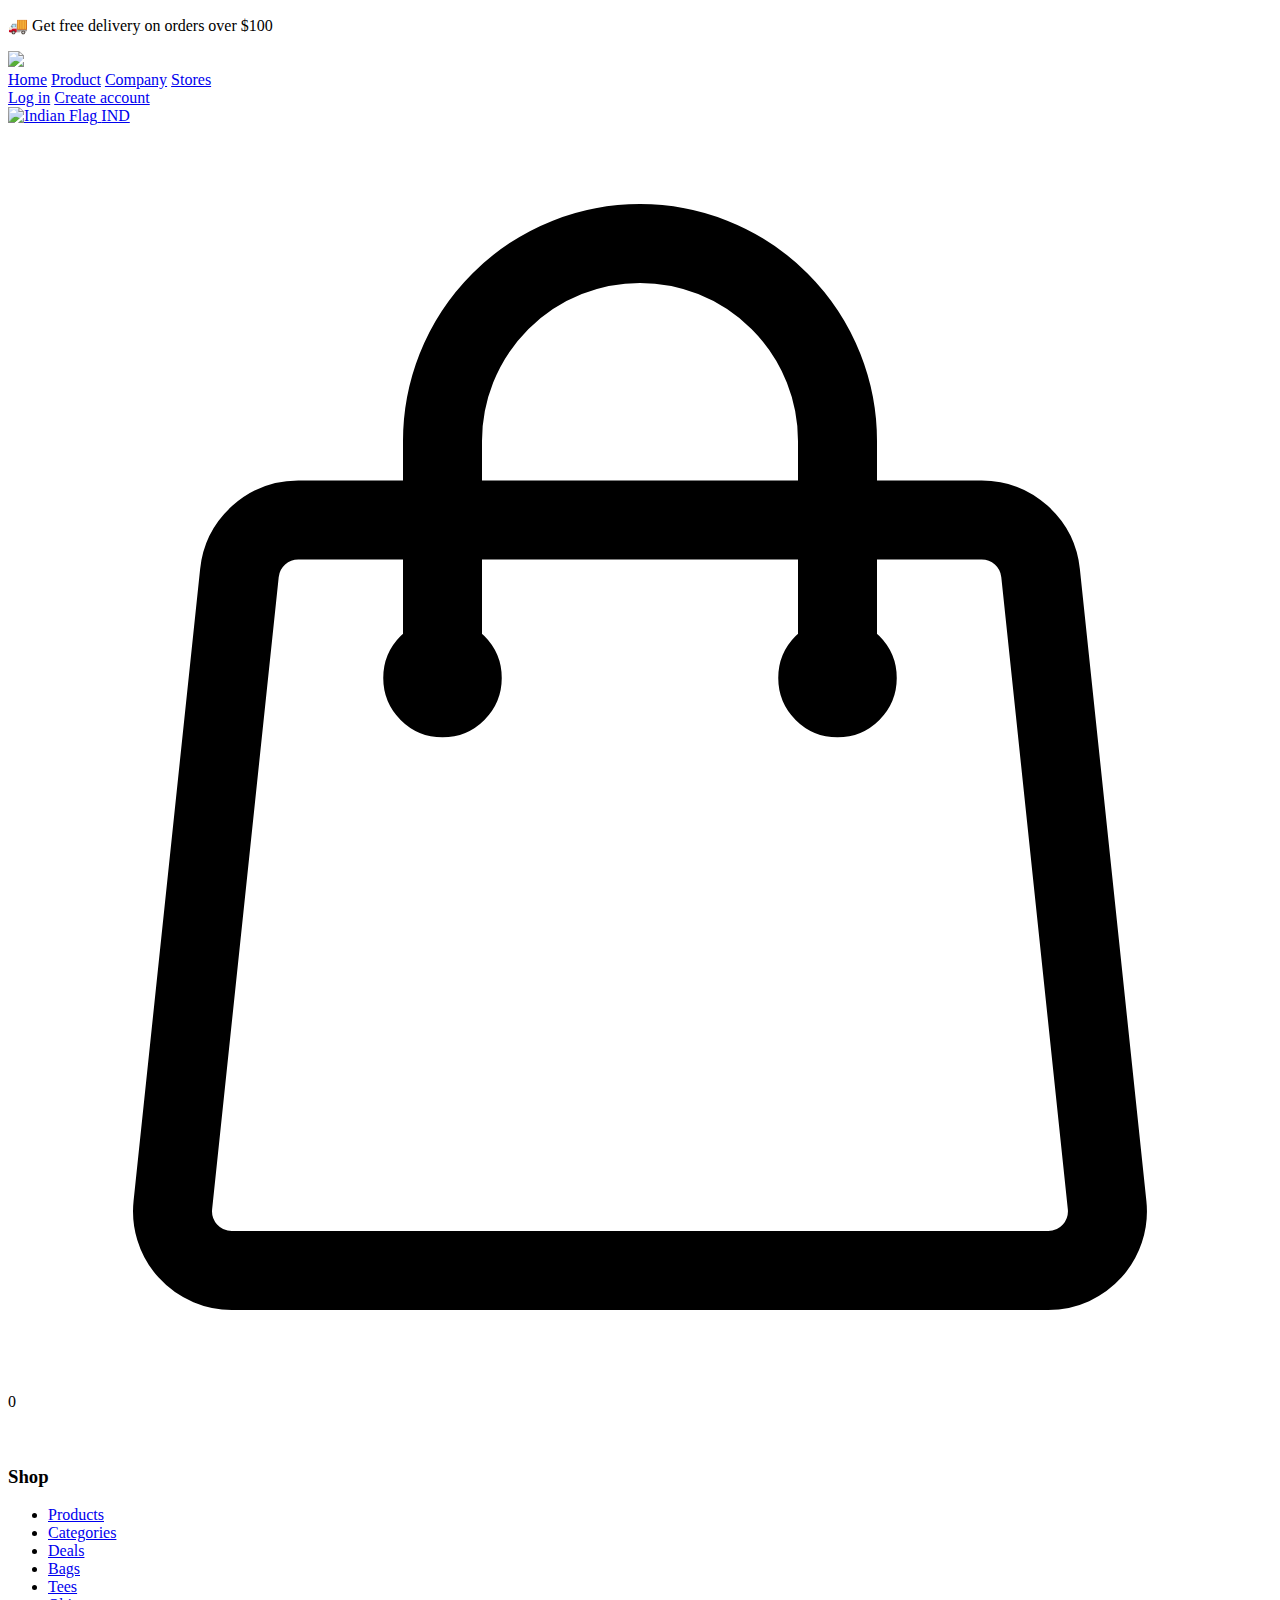
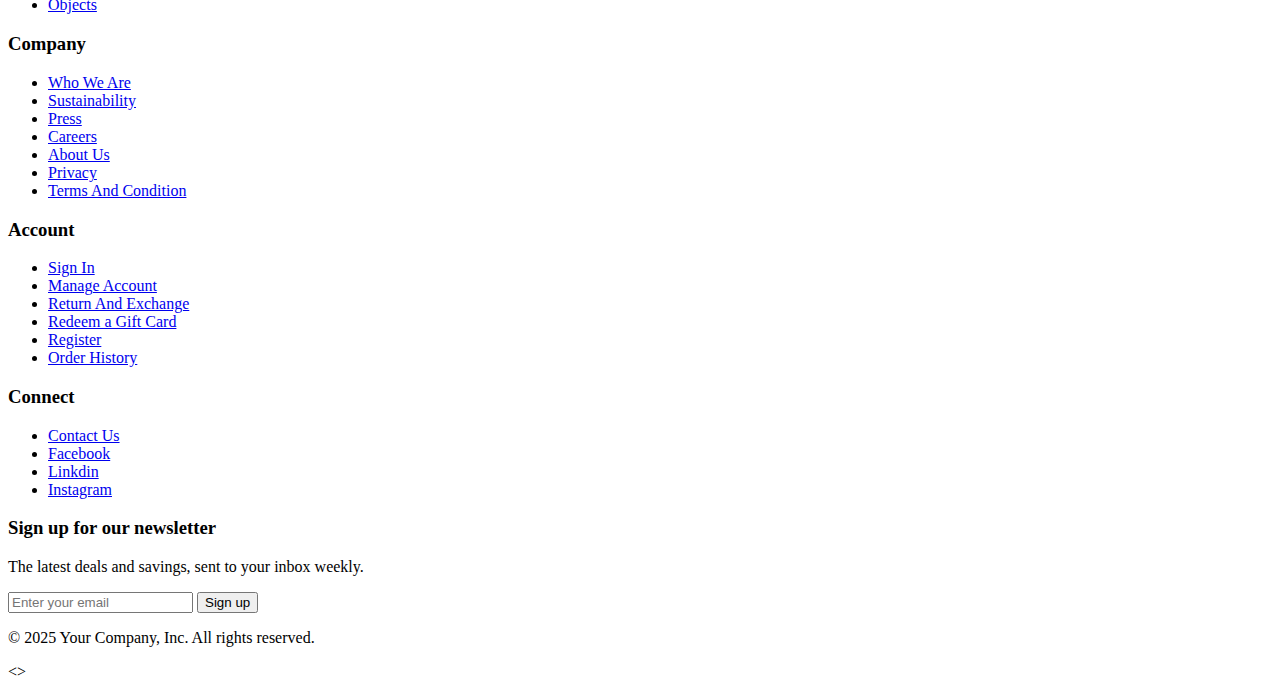
==== cartPage.html @ da23a666 "Add files via upload" ====
<!DOCTYPE html>
<html lang="en">

<head>
    <meta charset="UTF-8">
    <meta name="viewport" content="width=device-width, initial-scale=1.0">
    <link rel="icon"
        href="https://marketplace.canva.com/EAGQ1aYlOWs/1/0/1600w/canva-blue-colorful-illustrative-e-commerce-online-shop-logo-bHiX_0QpJxE.jpg">
    <title>My Ecomerse</title>
    <link rel="stylesheet" href="./css/cartPage.css">
</head>

<body>

    <!-- Free Delivery Banner -->
    <p class="banner">🚚 Get free delivery on orders over $100</p>

    <!-- Header Section -->
    <header class="header">

        <div class="first-container">
            <!-- Logo -->
            <div class="logo-container">
                <a href="./index.html">
                    <img class="logo"
                        src="https://marketplace.canva.com/EAGQ1aYlOWs/1/0/1600w/canva-blue-colorful-illustrative-e-commerce-online-shop-logo-bHiX_0QpJxE.jpg">
                </a>
            </div>

            <!-- Navigation Links -->
            <nav class="nav-links">
                <a href="./index.html">Home</a>
                <a href="./productPage.html">Product</a>
                <a href="./companyPage.html">Company</a>
                <a href="./storePage.html">Stores</a>
            </nav>

        </div>

        <div class="second-container">
            <div class="navbar">
                <!-- Sign in / Create Account -->
                <div class="auth-links">
                    <a href="./loginPage.html">Log in</a>
                    <span class="divider"></span>
                    <a href="./signupPage.html">Create account</a>
                </div>

                <!-- Avtar -->
                <span class="circle">
                    <span class="circle-text"></span>
                </span>

                <!-- Currency Selector -->
                <div class="currency">
                    <a href="#" class="currency-selector">
                        <img src="https://upload.wikimedia.org/wikipedia/en/4/41/Flag_of_India.svg" alt="Indian Flag">
                        <span>IND</span>
                    </a>
                </div>


                <!-- Cart Icon -->
                <div class="cart">
                    <a>
                        <svg class="icon" fill="none" viewBox="0 0 24 24" stroke-width="1.5" stroke="currentColor"
                            aria-hidden="true">
                            <path stroke-linecap="round" stroke-linejoin="round"
                                d="M15.75 10.5V6a3.75 3.75 0 1 0-7.5 0v4.5m11.356-1.993 1.263 12c.07.665-.45 1.243-1.119 1.243H4.25a1.125 1.125 0 0 1-1.12-1.243l1.264-12A1.125 1.125 0 0 1 5.513 7.5h12.974c.576 0 1.059.435 1.119 1.007ZM8.625 10.5a.375.375 0 1 1-.75 0 .375.375 0 0 1 .75 0Zm7.5 0a.375.375 0 1 1-.75 0 .375.375 0 0 1 .75 0Z" />
                        </svg>
                        <span>0</span>
                    </a>
                </div>
            </div>
        </div>

        <!-- Navbar Right Section -->

    </header>
    <br>

    <main>

    </main>

    <br>
    <footer class="footer">
        <div class="footer-container">
            <div class="footer-section">
                <h3>Shop</h3>
                <ul>
                    <li><a href="#">Products</a></li>
                    <li><a href="#">Categories</a></li>
                    <li><a href="#">Deals</a></li>
                    <li><a href="#">Bags</a></li>
                    <li><a href="#">Tees</a></li>
                    <li><a href="#">Objects</a></li>
                </ul>
            </div>
            <div class="footer-section">
                <h3>Company</h3>
                <ul>
                    <li><a href="#">Who We Are</a></li>
                    <li><a href="#">Sustainability</a></li>
                    <li><a href="#">Press</a></li>
                    <li><a href="#">Careers</a></li>
                    <li><a href="#">About Us</a></li>
                    <li><a href="#">Privacy</a></li>
                    <li><a href="#">Terms And Condition</a></li>
                </ul>
            </div>
            <div class="footer-section">
                <h3>Account</h3>
                <ul>
                    <li><a href="./signupPage.html">Sign In</a></li>
                    <li><a href="#">Manage Account</a></li>
                    <li><a href="#">Return And Exchange</a></li>
                    <li><a href="#">Redeem a Gift Card</a></li>
                    <li><a href="#">Register</a></li>
                    <li><a href="#">Order History</a></li>
                </ul>
            </div>
            <div class="footer-section">
                <h3>Connect</h3>
                <ul>
                    <li><a href="#">Contact Us</a></li>
                    <li><a href="https://www.facebook.com/">Facebook</a></li>
                    <li><a href="https://in.linkedin.com/">Linkdin</a></li>
                    <li><a href="https://www.instagram.com/">Instagram</a></li>
                </ul>
            </div>
            <div class="footer-section newsletter">
                <h3>Sign up for our newsletter</h3>
                <p>The latest deals and savings, sent to your inbox weekly.</p>
                <input type="email" placeholder="Enter your email" required>
                <button type="submit">Sign up</button>
            </div>
        </div>
        <div class="footer-bottom">
            <p>&copy; 2025 Your Company, Inc. All rights reserved.</p>
        </div>
    </footer>

</body>

<script src="./js/cartPage.js"></script>

<>
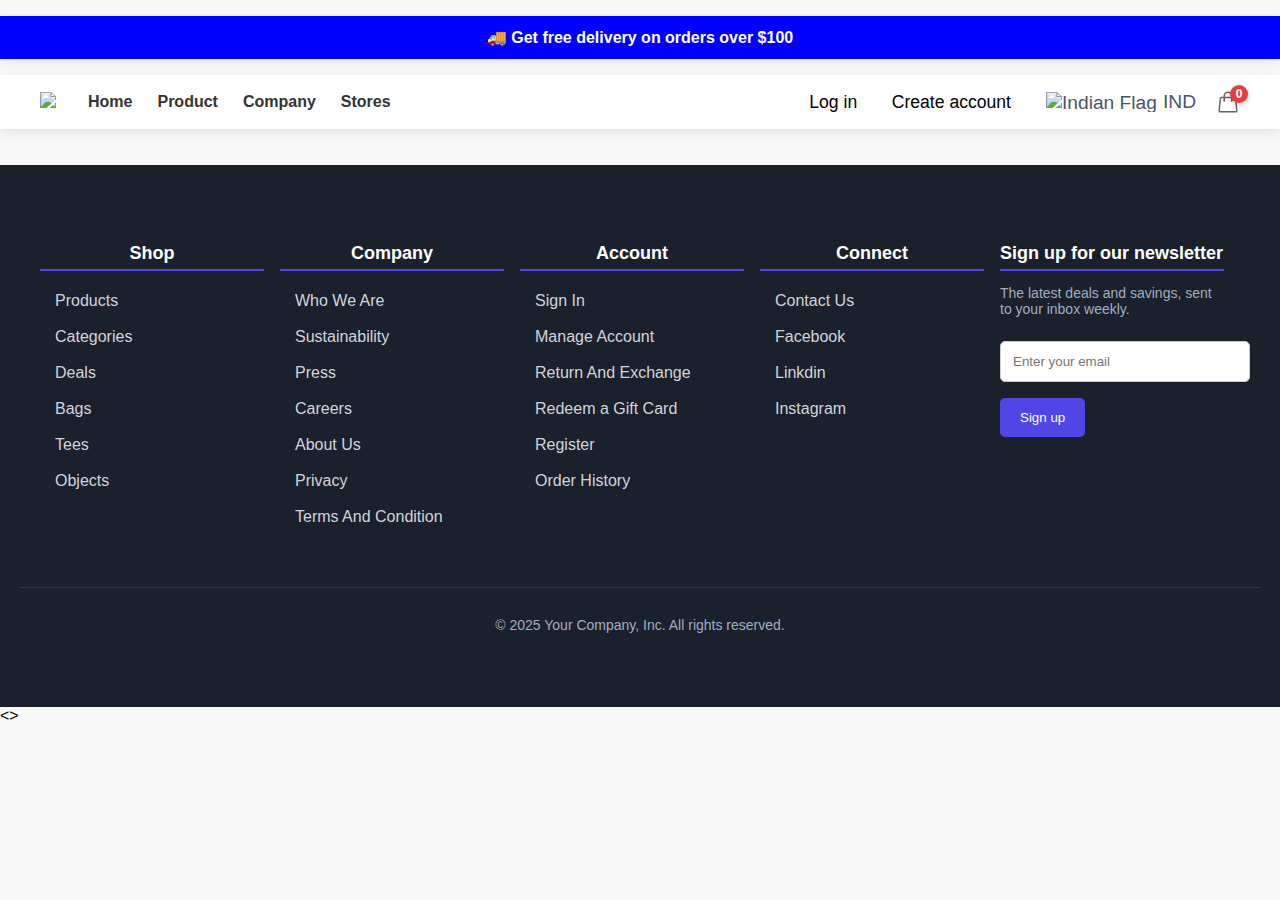
==== commit 3e59a36b: "INit project" ====
--- a/cartPage.html
+++ b/cartPage.html
@@ -1,148 +1,148 @@
-<!DOCTYPE html>
-<html lang="en">
-
-<head>
-    <meta charset="UTF-8">
-    <meta name="viewport" content="width=device-width, initial-scale=1.0">
-    <link rel="icon"
-        href="https://marketplace.canva.com/EAGQ1aYlOWs/1/0/1600w/canva-blue-colorful-illustrative-e-commerce-online-shop-logo-bHiX_0QpJxE.jpg">
-    <title>My Ecomerse</title>
-    <link rel="stylesheet" href="./css/cartPage.css">
-</head>
-
-<body>
-
-    <!-- Free Delivery Banner -->
-    <p class="banner">🚚 Get free delivery on orders over $100</p>
-
-    <!-- Header Section -->
-    <header class="header">
-
-        <div class="first-container">
-            <!-- Logo -->
-            <div class="logo-container">
-                <a href="./index.html">
-                    <img class="logo"
-                        src="https://marketplace.canva.com/EAGQ1aYlOWs/1/0/1600w/canva-blue-colorful-illustrative-e-commerce-online-shop-logo-bHiX_0QpJxE.jpg">
-                </a>
-            </div>
-
-            <!-- Navigation Links -->
-            <nav class="nav-links">
-                <a href="./index.html">Home</a>
-                <a href="./productPage.html">Product</a>
-                <a href="./companyPage.html">Company</a>
-                <a href="./storePage.html">Stores</a>
-            </nav>
-
-        </div>
-
-        <div class="second-container">
-            <div class="navbar">
-                <!-- Sign in / Create Account -->
-                <div class="auth-links">
-                    <a href="./loginPage.html">Log in</a>
-                    <span class="divider"></span>
-                    <a href="./signupPage.html">Create account</a>
-                </div>
-
-                <!-- Avtar -->
-                <span class="circle">
-                    <span class="circle-text"></span>
-                </span>
-
-                <!-- Currency Selector -->
-                <div class="currency">
-                    <a href="#" class="currency-selector">
-                        <img src="https://upload.wikimedia.org/wikipedia/en/4/41/Flag_of_India.svg" alt="Indian Flag">
-                        <span>IND</span>
-                    </a>
-                </div>
-
-
-                <!-- Cart Icon -->
-                <div class="cart">
-                    <a>
-                        <svg class="icon" fill="none" viewBox="0 0 24 24" stroke-width="1.5" stroke="currentColor"
-                            aria-hidden="true">
-                            <path stroke-linecap="round" stroke-linejoin="round"
-                                d="M15.75 10.5V6a3.75 3.75 0 1 0-7.5 0v4.5m11.356-1.993 1.263 12c.07.665-.45 1.243-1.119 1.243H4.25a1.125 1.125 0 0 1-1.12-1.243l1.264-12A1.125 1.125 0 0 1 5.513 7.5h12.974c.576 0 1.059.435 1.119 1.007ZM8.625 10.5a.375.375 0 1 1-.75 0 .375.375 0 0 1 .75 0Zm7.5 0a.375.375 0 1 1-.75 0 .375.375 0 0 1 .75 0Z" />
-                        </svg>
-                        <span>0</span>
-                    </a>
-                </div>
-            </div>
-        </div>
-
-        <!-- Navbar Right Section -->
-
-    </header>
-    <br>
-
-    <main>
-
-    </main>
-
-    <br>
-    <footer class="footer">
-        <div class="footer-container">
-            <div class="footer-section">
-                <h3>Shop</h3>
-                <ul>
-                    <li><a href="#">Products</a></li>
-                    <li><a href="#">Categories</a></li>
-                    <li><a href="#">Deals</a></li>
-                    <li><a href="#">Bags</a></li>
-                    <li><a href="#">Tees</a></li>
-                    <li><a href="#">Objects</a></li>
-                </ul>
-            </div>
-            <div class="footer-section">
-                <h3>Company</h3>
-                <ul>
-                    <li><a href="#">Who We Are</a></li>
-                    <li><a href="#">Sustainability</a></li>
-                    <li><a href="#">Press</a></li>
-                    <li><a href="#">Careers</a></li>
-                    <li><a href="#">About Us</a></li>
-                    <li><a href="#">Privacy</a></li>
-                    <li><a href="#">Terms And Condition</a></li>
-                </ul>
-            </div>
-            <div class="footer-section">
-                <h3>Account</h3>
-                <ul>
-                    <li><a href="./signupPage.html">Sign In</a></li>
-                    <li><a href="#">Manage Account</a></li>
-                    <li><a href="#">Return And Exchange</a></li>
-                    <li><a href="#">Redeem a Gift Card</a></li>
-                    <li><a href="#">Register</a></li>
-                    <li><a href="#">Order History</a></li>
-                </ul>
-            </div>
-            <div class="footer-section">
-                <h3>Connect</h3>
-                <ul>
-                    <li><a href="#">Contact Us</a></li>
-                    <li><a href="https://www.facebook.com/">Facebook</a></li>
-                    <li><a href="https://in.linkedin.com/">Linkdin</a></li>
-                    <li><a href="https://www.instagram.com/">Instagram</a></li>
-                </ul>
-            </div>
-            <div class="footer-section newsletter">
-                <h3>Sign up for our newsletter</h3>
-                <p>The latest deals and savings, sent to your inbox weekly.</p>
-                <input type="email" placeholder="Enter your email" required>
-                <button type="submit">Sign up</button>
-            </div>
-        </div>
-        <div class="footer-bottom">
-            <p>&copy; 2025 Your Company, Inc. All rights reserved.</p>
-        </div>
-    </footer>
-
-</body>
-
-<script src="./js/cartPage.js"></script>
-
+<!DOCTYPE html>
+<html lang="en">
+
+<head>
+    <meta charset="UTF-8">
+    <meta name="viewport" content="width=device-width, initial-scale=1.0">
+    <link rel="icon"
+        href="https://marketplace.canva.com/EAGQ1aYlOWs/1/0/1600w/canva-blue-colorful-illustrative-e-commerce-online-shop-logo-bHiX_0QpJxE.jpg">
+    <title>My Ecomerse</title>
+    <link rel="stylesheet" href="./css/cartPage.css">
+</head>
+
+<body>
+
+    <!-- Free Delivery Banner -->
+    <p class="banner">🚚 Get free delivery on orders over $100</p>
+
+    <!-- Header Section -->
+    <header class="header">
+
+        <div class="first-container">
+            <!-- Logo -->
+            <div class="logo-container">
+                <a href="./index.html">
+                    <img class="logo"
+                        src="https://marketplace.canva.com/EAGQ1aYlOWs/1/0/1600w/canva-blue-colorful-illustrative-e-commerce-online-shop-logo-bHiX_0QpJxE.jpg">
+                </a>
+            </div>
+
+            <!-- Navigation Links -->
+            <nav class="nav-links">
+                <a href="./index.html">Home</a>
+                <a href="./productPage.html">Product</a>
+                <a href="./companyPage.html">Company</a>
+                <a href="./storePage.html">Stores</a>
+            </nav>
+
+        </div>
+
+        <div class="second-container">
+            <div class="navbar">
+                <!-- Sign in / Create Account -->
+                <div class="auth-links">
+                    <a href="./loginPage.html">Log in</a>
+                    <span class="divider"></span>
+                    <a href="./signupPage.html">Create account</a>
+                </div>
+
+                <!-- Avtar -->
+                <span class="circle">
+                    <span class="circle-text"></span>
+                </span>
+
+                <!-- Currency Selector -->
+                <div class="currency">
+                    <a href="#" class="currency-selector">
+                        <img src="https://upload.wikimedia.org/wikipedia/en/4/41/Flag_of_India.svg" alt="Indian Flag">
+                        <span>IND</span>
+                    </a>
+                </div>
+
+
+                <!-- Cart Icon -->
+                <div class="cart">
+                    <a>
+                        <svg class="icon" fill="none" viewBox="0 0 24 24" stroke-width="1.5" stroke="currentColor"
+                            aria-hidden="true">
+                            <path stroke-linecap="round" stroke-linejoin="round"
+                                d="M15.75 10.5V6a3.75 3.75 0 1 0-7.5 0v4.5m11.356-1.993 1.263 12c.07.665-.45 1.243-1.119 1.243H4.25a1.125 1.125 0 0 1-1.12-1.243l1.264-12A1.125 1.125 0 0 1 5.513 7.5h12.974c.576 0 1.059.435 1.119 1.007ZM8.625 10.5a.375.375 0 1 1-.75 0 .375.375 0 0 1 .75 0Zm7.5 0a.375.375 0 1 1-.75 0 .375.375 0 0 1 .75 0Z" />
+                        </svg>
+                        <span>0</span>
+                    </a>
+                </div>
+            </div>
+        </div>
+
+        <!-- Navbar Right Section -->
+
+    </header>
+    <br>
+
+    <main>
+
+    </main>
+
+    <br>
+    <footer class="footer">
+        <div class="footer-container">
+            <div class="footer-section">
+                <h3>Shop</h3>
+                <ul>
+                    <li><a href="#">Products</a></li>
+                    <li><a href="#">Categories</a></li>
+                    <li><a href="#">Deals</a></li>
+                    <li><a href="#">Bags</a></li>
+                    <li><a href="#">Tees</a></li>
+                    <li><a href="#">Objects</a></li>
+                </ul>
+            </div>
+            <div class="footer-section">
+                <h3>Company</h3>
+                <ul>
+                    <li><a href="#">Who We Are</a></li>
+                    <li><a href="#">Sustainability</a></li>
+                    <li><a href="#">Press</a></li>
+                    <li><a href="#">Careers</a></li>
+                    <li><a href="#">About Us</a></li>
+                    <li><a href="#">Privacy</a></li>
+                    <li><a href="#">Terms And Condition</a></li>
+                </ul>
+            </div>
+            <div class="footer-section">
+                <h3>Account</h3>
+                <ul>
+                    <li><a href="./signupPage.html">Sign In</a></li>
+                    <li><a href="#">Manage Account</a></li>
+                    <li><a href="#">Return And Exchange</a></li>
+                    <li><a href="#">Redeem a Gift Card</a></li>
+                    <li><a href="#">Register</a></li>
+                    <li><a href="#">Order History</a></li>
+                </ul>
+            </div>
+            <div class="footer-section">
+                <h3>Connect</h3>
+                <ul>
+                    <li><a href="#">Contact Us</a></li>
+                    <li><a href="https://www.facebook.com/">Facebook</a></li>
+                    <li><a href="https://in.linkedin.com/">Linkdin</a></li>
+                    <li><a href="https://www.instagram.com/">Instagram</a></li>
+                </ul>
+            </div>
+            <div class="footer-section newsletter">
+                <h3>Sign up for our newsletter</h3>
+                <p>The latest deals and savings, sent to your inbox weekly.</p>
+                <input type="email" placeholder="Enter your email" required>
+                <button type="submit">Sign up</button>
+            </div>
+        </div>
+        <div class="footer-bottom">
+            <p>&copy; 2025 Your Company, Inc. All rights reserved.</p>
+        </div>
+    </footer>
+
+</body>
+
+<script src="./js/cartPage.js"></script>
+
 <>--- a/css/cartPage.css
+++ b/css/cartPage.css
@@ -0,0 +1,343 @@
+body {
+    font-family: Arial, sans-serif;
+    background-color: #f8f8f8;
+    margin: 0;
+    padding: 0;
+}
+
+/* === Banner Section === */
+.banner {
+    display: flex;
+    align-items: center;
+    justify-content: center;
+    background-color: blue;
+    color: #fff;
+    font-size: 16px;
+    font-weight: 600;
+    padding: 12px 20px;
+    text-align: center;
+    box-shadow: 0 2px 10px rgba(0, 0, 0, 0.1);
+}
+
+/* === Header & Navbar === */
+.header {
+    display: flex;
+    align-items: center;
+    justify-content: space-between;
+    background-color: #ffffff;
+    padding: 15px 40px;
+    box-shadow: 0 4px 8px rgba(0, 0, 0, 0.08);
+    position: sticky;
+    top: 0;
+    z-index: 100;
+}
+
+.first-container {
+    display: flex;
+    align-items: center;
+    gap: 2rem;
+    justify-content: space-between;
+}
+
+/* === Logo === */
+.logo-container {
+    display: flex;
+    align-items: center;
+}
+
+.logo {
+    height: 45px;
+    transition: transform 0.3s ease-in-out;
+}
+
+.logo:hover {
+    transform: scale(1.1);
+}
+
+/* === Navigation Links === */
+.nav-links {
+    display: flex;
+    gap: 25px;
+}
+
+.nav-links a {
+    font-size: 16px;
+    font-weight: 600;
+    color: #333;
+    text-decoration: none;
+    position: relative;
+    transition: color 0.3s ease;
+}
+
+.nav-links a::after {
+    content: '';
+    width: 0;
+    height: 2px;
+    background: #4f46e5;
+    position: absolute;
+    left: 0;
+    bottom: -5px;
+    transition: width 0.3s ease-in-out;
+}
+
+.nav-links a:hover {
+    color: #4f46e5;
+}
+
+.nav-links a:hover::after {
+    width: 100%;
+}
+
+/* === Navbar Right Section === */
+.navbar {
+    display: flex;
+    align-items: center;
+    gap: 20px;
+}
+
+/* === Authentication Links === */
+.auth-links {
+    display: flex;
+    align-items: center;
+    gap: 12px;
+}
+
+.auth-links a {
+    font-size: 1.1rem;
+    font-weight: 500;
+    color: black;
+    text-decoration: none;
+    padding: 8px 15px;
+    border-radius: 6px;
+    transition: all 0.3s ease;
+}
+
+.auth-links a:hover {
+    background-color: #f0f0f0;
+}
+
+.circle {
+    display: inline-flex;
+    width: 46px;
+    height: 46px;
+    align-items: center;
+    justify-content: center;
+    border-radius: 50%;
+    background-color: lightskyblue;
+}
+
+.circle-text {
+    font-size: 1.1rem;
+    font-weight: 500;
+    color: white;
+}
+
+/* === Divider === */
+.divider {
+    width: 1px;
+    height: 24px;
+    background-color: #ddd;
+}
+
+/* === Currency Selector === */
+.currency a {
+    display: flex;
+    align-items: center;
+    gap: 6px;
+    font-size: 1.2rem;
+    font-weight: 500;
+    color: #4a5568;
+    text-decoration: none;
+}
+
+.currency img {
+    height: 20px;
+    transition: transform 0.3s ease-in-out;
+}
+
+.currency img:hover {
+    transform: scale(1.1);
+}
+
+
+.cart a {
+    display: flex;
+    align-items: center;
+    text-decoration: none;
+    color: #666;
+    transition: color 0.3s ease, transform 0.3s ease;
+}
+
+.cart a:hover {
+    color: #4f46e5;
+    transform: scale(1.1);
+}
+
+/* === Icons === */
+.icon {
+    height: 24px;
+    width: 24px;
+}
+
+/* === Cart Styling === */
+.cart {
+    position: relative;
+}
+
+.cart span {
+    position: absolute;
+    top: -5px;
+    right: -8px;
+    background-color: #e53e3e;
+    color: white;
+    font-size: 12px;
+    font-weight: bold;
+    width: 18px;
+    height: 18px;
+    display: flex;
+    align-items: center;
+    justify-content: center;
+    border-radius: 50%;
+    box-shadow: 0 2px 5px rgba(0, 0, 0, 0.2);
+}
+
+
+/* === Main ===*/
+
+
+
+
+/* === Footer === */
+.footer {
+    background-color: #1a202c;
+    color: white;
+    padding: 60px 20px;
+    text-align: center;
+    transition: all 0.3s ease-in-out;
+}
+
+.footer-container {
+    max-width: 1200px;
+    margin: 0 auto;
+    display: flex;
+    justify-content: space-between;
+    align-items: flex-start;
+    flex-wrap: wrap;
+}
+
+.footer-section {
+    flex: 1;
+    min-width: 200px;
+    padding-right: 16px;
+    margin-bottom: 20px;
+    transition: transform 0.3s ease;
+}
+
+.footer-section:hover {
+    transform: translateY(-5px);
+}
+
+.footer h3 {
+    font-size: 18px;
+    margin-bottom: 12px;
+    border-bottom: 2px solid #4f46e5;
+    padding-bottom: 5px;
+}
+
+.footer ul {
+    list-style: none;
+    padding: 0;
+}
+
+.footer ul li {
+    margin: 8px 0;
+    transition: transform 0.3s;
+}
+
+.footer ul li:hover {
+    transform: translateX(5px);
+}
+
+.footer li {
+    position: relative;
+    list-style: none;
+    display: table;
+    padding: 5px 15px;
+}
+
+.footer li::after {
+    content: '';
+    width: 0;
+    height: 2px;
+    background: #4f46e5;
+    position: absolute;
+    left: 50%;
+    bottom: -5px;
+    transform: translateX(-50%);
+    transition: width 0.3s ease-in-out;
+}
+
+.footer li:hover::after {
+    width: 100%;
+}
+
+.footer a {
+    color: #d1d5db;
+    text-decoration: none;
+    transition: color 0.3s ease-in-out;
+    display: inline-block;
+}
+
+.footer a:hover {
+    color: #ffffff;
+}
+
+.newsletter {
+    text-align: left;
+}
+
+.newsletter p {
+    font-size: 14px;
+    color: #a0aec0;
+    padding-bottom: 10px;
+}
+
+.newsletter input {
+    padding: 12px;
+    width: 100%;
+    border: 1px solid #ccc;
+    border-radius: 5px;
+    margin-right: 10px;
+    margin-bottom: 16px;
+    transition: border-color 0.3s, transform 0.3s;
+}
+
+.newsletter input:focus {
+    border-color: #4f46e5;
+    outline: none;
+    transform: scale(1.05);
+}
+
+.newsletter button {
+    padding: 12px 20px;
+    background-color: #4f46e5;
+    color: white;
+    border: none;
+    cursor: pointer;
+    border-radius: 5px;
+    transition: background 0.3s, transform 0.3s;
+}
+
+.newsletter button:hover {
+    background-color: #4338ca;
+    transform: scale(1.1);
+}
+
+.footer-bottom {
+    text-align: center;
+    border-top: 1px solid #2d3748;
+    padding-top: 15px;
+    margin-top: 20px;
+    color: #a0aec0;
+    font-size: 14px;
+}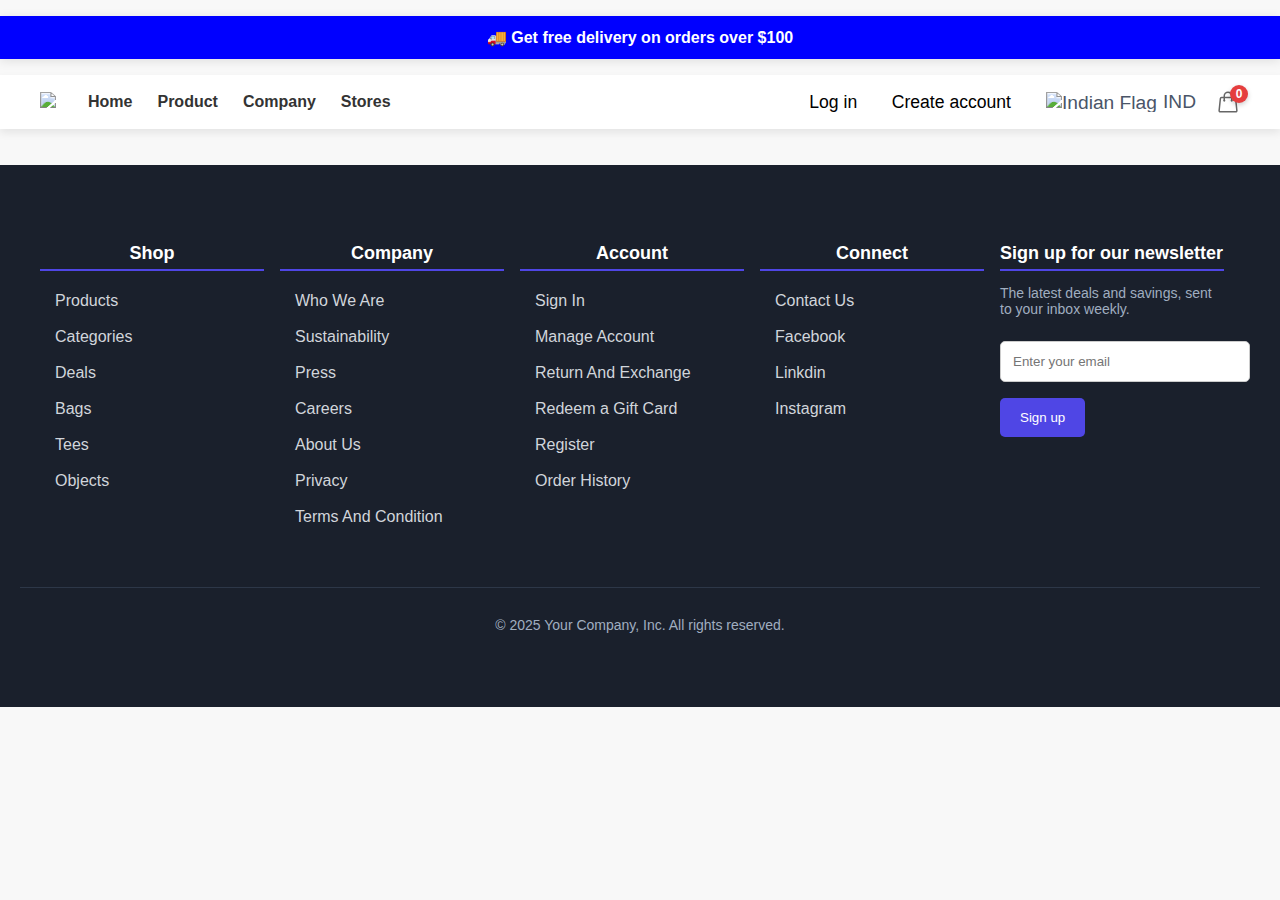
==== commit 27069c48: "make dynamic footer" ====
--- a/cartPage.html
+++ b/cartPage.html
@@ -6,7 +6,7 @@
     <meta name="viewport" content="width=device-width, initial-scale=1.0">
     <link rel="icon"
         href="https://marketplace.canva.com/EAGQ1aYlOWs/1/0/1600w/canva-blue-colorful-illustrative-e-commerce-online-shop-logo-bHiX_0QpJxE.jpg">
-    <title>My Ecomerse</title>
+    <title>My Ecommerce</title>
     <link rel="stylesheet" href="./css/cartPage.css">
 </head>
 
@@ -84,65 +84,9 @@
     </main>
 
     <br>
-    <footer class="footer">
-        <div class="footer-container">
-            <div class="footer-section">
-                <h3>Shop</h3>
-                <ul>
-                    <li><a href="#">Products</a></li>
-                    <li><a href="#">Categories</a></li>
-                    <li><a href="#">Deals</a></li>
-                    <li><a href="#">Bags</a></li>
-                    <li><a href="#">Tees</a></li>
-                    <li><a href="#">Objects</a></li>
-                </ul>
-            </div>
-            <div class="footer-section">
-                <h3>Company</h3>
-                <ul>
-                    <li><a href="#">Who We Are</a></li>
-                    <li><a href="#">Sustainability</a></li>
-                    <li><a href="#">Press</a></li>
-                    <li><a href="#">Careers</a></li>
-                    <li><a href="#">About Us</a></li>
-                    <li><a href="#">Privacy</a></li>
-                    <li><a href="#">Terms And Condition</a></li>
-                </ul>
-            </div>
-            <div class="footer-section">
-                <h3>Account</h3>
-                <ul>
-                    <li><a href="./signupPage.html">Sign In</a></li>
-                    <li><a href="#">Manage Account</a></li>
-                    <li><a href="#">Return And Exchange</a></li>
-                    <li><a href="#">Redeem a Gift Card</a></li>
-                    <li><a href="#">Register</a></li>
-                    <li><a href="#">Order History</a></li>
-                </ul>
-            </div>
-            <div class="footer-section">
-                <h3>Connect</h3>
-                <ul>
-                    <li><a href="#">Contact Us</a></li>
-                    <li><a href="https://www.facebook.com/">Facebook</a></li>
-                    <li><a href="https://in.linkedin.com/">Linkdin</a></li>
-                    <li><a href="https://www.instagram.com/">Instagram</a></li>
-                </ul>
-            </div>
-            <div class="footer-section newsletter">
-                <h3>Sign up for our newsletter</h3>
-                <p>The latest deals and savings, sent to your inbox weekly.</p>
-                <input type="email" placeholder="Enter your email" required>
-                <button type="submit">Sign up</button>
-            </div>
-        </div>
-        <div class="footer-bottom">
-            <p>&copy; 2025 Your Company, Inc. All rights reserved.</p>
-        </div>
-    </footer>
+    <div id="footer-placeholder"></div>
 
 </body>
 
-<script src="./js/cartPage.js"></script>
-
-<>+<script src="js/footer.js"></script>
+<script src="./js/cartPage.js"></script>--- a/css/cartPage.css
+++ b/css/cartPage.css
@@ -202,142 +202,4 @@
 }
 
 
-/* === Main ===*/
-
-
-
-
-/* === Footer === */
-.footer {
-    background-color: #1a202c;
-    color: white;
-    padding: 60px 20px;
-    text-align: center;
-    transition: all 0.3s ease-in-out;
-}
-
-.footer-container {
-    max-width: 1200px;
-    margin: 0 auto;
-    display: flex;
-    justify-content: space-between;
-    align-items: flex-start;
-    flex-wrap: wrap;
-}
-
-.footer-section {
-    flex: 1;
-    min-width: 200px;
-    padding-right: 16px;
-    margin-bottom: 20px;
-    transition: transform 0.3s ease;
-}
-
-.footer-section:hover {
-    transform: translateY(-5px);
-}
-
-.footer h3 {
-    font-size: 18px;
-    margin-bottom: 12px;
-    border-bottom: 2px solid #4f46e5;
-    padding-bottom: 5px;
-}
-
-.footer ul {
-    list-style: none;
-    padding: 0;
-}
-
-.footer ul li {
-    margin: 8px 0;
-    transition: transform 0.3s;
-}
-
-.footer ul li:hover {
-    transform: translateX(5px);
-}
-
-.footer li {
-    position: relative;
-    list-style: none;
-    display: table;
-    padding: 5px 15px;
-}
-
-.footer li::after {
-    content: '';
-    width: 0;
-    height: 2px;
-    background: #4f46e5;
-    position: absolute;
-    left: 50%;
-    bottom: -5px;
-    transform: translateX(-50%);
-    transition: width 0.3s ease-in-out;
-}
-
-.footer li:hover::after {
-    width: 100%;
-}
-
-.footer a {
-    color: #d1d5db;
-    text-decoration: none;
-    transition: color 0.3s ease-in-out;
-    display: inline-block;
-}
-
-.footer a:hover {
-    color: #ffffff;
-}
-
-.newsletter {
-    text-align: left;
-}
-
-.newsletter p {
-    font-size: 14px;
-    color: #a0aec0;
-    padding-bottom: 10px;
-}
-
-.newsletter input {
-    padding: 12px;
-    width: 100%;
-    border: 1px solid #ccc;
-    border-radius: 5px;
-    margin-right: 10px;
-    margin-bottom: 16px;
-    transition: border-color 0.3s, transform 0.3s;
-}
-
-.newsletter input:focus {
-    border-color: #4f46e5;
-    outline: none;
-    transform: scale(1.05);
-}
-
-.newsletter button {
-    padding: 12px 20px;
-    background-color: #4f46e5;
-    color: white;
-    border: none;
-    cursor: pointer;
-    border-radius: 5px;
-    transition: background 0.3s, transform 0.3s;
-}
-
-.newsletter button:hover {
-    background-color: #4338ca;
-    transform: scale(1.1);
-}
-
-.footer-bottom {
-    text-align: center;
-    border-top: 1px solid #2d3748;
-    padding-top: 15px;
-    margin-top: 20px;
-    color: #a0aec0;
-    font-size: 14px;
-}+/* === Main ===*/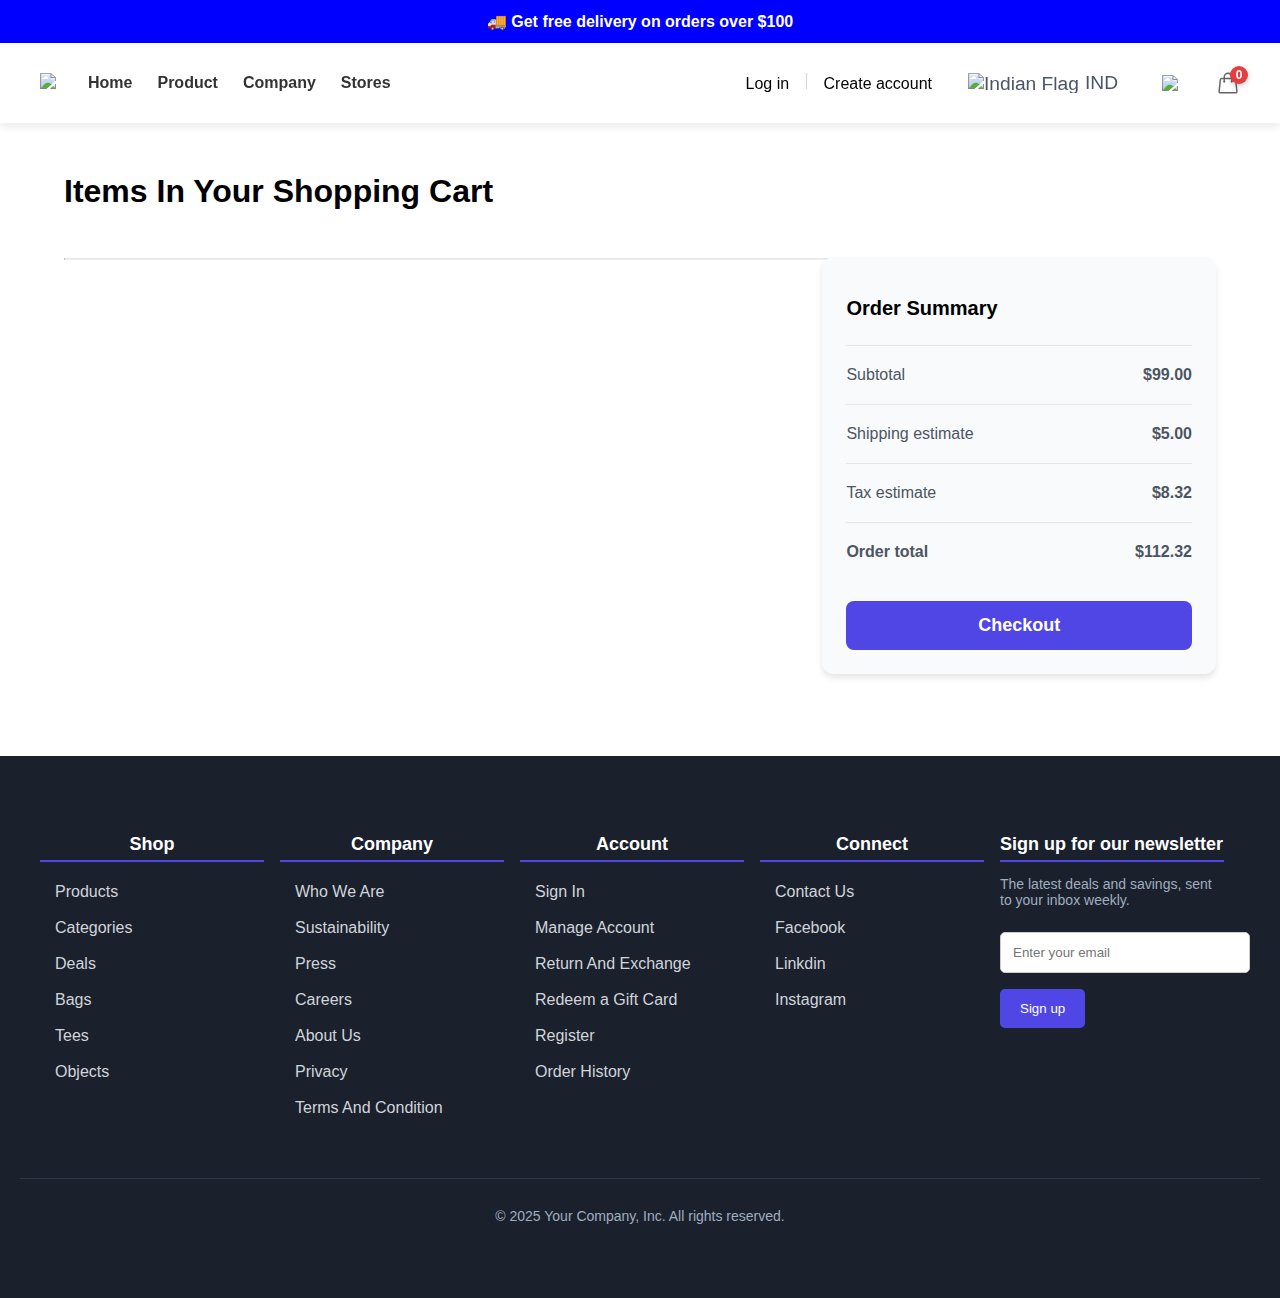
==== commit 793be87c: "html and css done of cart page" ====
--- a/cartPage.html
+++ b/cartPage.html
@@ -4,89 +4,40 @@
 <head>
     <meta charset="UTF-8">
     <meta name="viewport" content="width=device-width, initial-scale=1.0">
-    <link rel="icon"
-        href="https://marketplace.canva.com/EAGQ1aYlOWs/1/0/1600w/canva-blue-colorful-illustrative-e-commerce-online-shop-logo-bHiX_0QpJxE.jpg">
+    <link rel="icon" href="https://tailwindcss.com/plus-assets/img/logos/mark.svg?color=indigo&shade=600">
     <title>My Ecommerce</title>
     <link rel="stylesheet" href="./css/cartPage.css">
 </head>
 
 <body>
 
-    <!-- Free Delivery Banner -->
-    <p class="banner">🚚 Get free delivery on orders over $100</p>
-
     <!-- Header Section -->
-    <header class="header">
-
-        <div class="first-container">
-            <!-- Logo -->
-            <div class="logo-container">
-                <a href="./index.html">
-                    <img class="logo"
-                        src="https://marketplace.canva.com/EAGQ1aYlOWs/1/0/1600w/canva-blue-colorful-illustrative-e-commerce-online-shop-logo-bHiX_0QpJxE.jpg">
-                </a>
-            </div>
-
-            <!-- Navigation Links -->
-            <nav class="nav-links">
-                <a href="./index.html">Home</a>
-                <a href="./productPage.html">Product</a>
-                <a href="./companyPage.html">Company</a>
-                <a href="./storePage.html">Stores</a>
-            </nav>
-
-        </div>
-
-        <div class="second-container">
-            <div class="navbar">
-                <!-- Sign in / Create Account -->
-                <div class="auth-links">
-                    <a href="./loginPage.html">Log in</a>
-                    <span class="divider"></span>
-                    <a href="./signupPage.html">Create account</a>
-                </div>
-
-                <!-- Avtar -->
-                <span class="circle">
-                    <span class="circle-text"></span>
-                </span>
-
-                <!-- Currency Selector -->
-                <div class="currency">
-                    <a href="#" class="currency-selector">
-                        <img src="https://upload.wikimedia.org/wikipedia/en/4/41/Flag_of_India.svg" alt="Indian Flag">
-                        <span>IND</span>
-                    </a>
-                </div>
-
-
-                <!-- Cart Icon -->
-                <div class="cart">
-                    <a>
-                        <svg class="icon" fill="none" viewBox="0 0 24 24" stroke-width="1.5" stroke="currentColor"
-                            aria-hidden="true">
-                            <path stroke-linecap="round" stroke-linejoin="round"
-                                d="M15.75 10.5V6a3.75 3.75 0 1 0-7.5 0v4.5m11.356-1.993 1.263 12c.07.665-.45 1.243-1.119 1.243H4.25a1.125 1.125 0 0 1-1.12-1.243l1.264-12A1.125 1.125 0 0 1 5.513 7.5h12.974c.576 0 1.059.435 1.119 1.007ZM8.625 10.5a.375.375 0 1 1-.75 0 .375.375 0 0 1 .75 0Zm7.5 0a.375.375 0 1 1-.75 0 .375.375 0 0 1 .75 0Z" />
-                        </svg>
-                        <span>0</span>
-                    </a>
-                </div>
-            </div>
-        </div>
-
-        <!-- Navbar Right Section -->
-
-    </header>
+    <div id="header-placeholder"></div>
     <br>
 
     <main>
-
+        <div>
+            <h1 class="cart-heading">Items In Your Shopping Cart </h1>
+        </div>
+        <hr class="seperationLine">
+        <div class="cartContainer">
+            <section class="cart-items"></section>
+            <section class="order-summary">
+                <h2>Order Summary</h2>
+                <div class="summary-item"><span>Subtotal</span><strong>$99.00</strong></div>
+                <div class="summary-item"><span>Shipping estimate</span><strong>$5.00</strong></div>
+                <div class="summary-item"><span>Tax estimate</span><strong>$8.32</strong></div>
+                <div class="summary-item"><span><strong>Order total</strong></span><strong>$112.32</strong></div>
+                <button class="checkout-button">Checkout</button>
+            </section>
+        </div>
     </main>
 
     <br>
+    <!-- Footer Section -->
     <div id="footer-placeholder"></div>
 
 </body>
-
-<script src="js/footer.js"></script>
+<script src="./js/header.js"></script>
+<script src="./js/footer.js"></script>
 <script src="./js/cartPage.js"></script>--- a/css/cartPage.css
+++ b/css/cartPage.css
@@ -1,205 +1,210 @@
+/* === Global Styles === */
 body {
-    font-family: Arial, sans-serif;
-    background-color: #f8f8f8;
+    font-family: Arial, Helvetica, sans-serif;
+    background-color: white;
     margin: 0;
     padding: 0;
 }
 
-/* === Banner Section === */
-.banner {
+/* Heading & Separation */
+.cart-heading {
+    margin: 2rem 0 3rem 4rem;
+}
+
+.seperationLine {
+    margin-bottom: 1rem;
+    border-top: 1px solid #e5e7eb;
+    max-width: 830px;
+    margin-left: 4rem;
+}
+
+/* === Shopping Cart Section === */
+.cartContainer {
+    display: flex;
+    justify-content: space-between;
+    align-items: flex-start;
+    padding: 0 4rem 4rem;
+    gap: 3rem;
+    flex-wrap: nowrap;
+    position: relative;
+}
+
+/* === Left Side - Product List === */
+.cart-items {
+    flex: 1;
+    min-width: 280px;
+    max-width: 60%;
+}
+
+.cartItem {
+    display: flex;
+    align-items: flex-start;
+    gap: 1rem;
+    padding-top: 2rem;
+    padding-bottom: 3rem;
+    border-bottom: 1px solid #e5e7eb;
+}
+
+/* Product Image */
+.productImage {
+    width: 200px;
+    height: 200px;
+    border-radius: 10px;
+    background-color: #fcfcfd;
+    object-fit: cover;
+    border: 1px solid #fcfcfd;
+}
+
+/* Product Details */
+.item-details {
+    flex: 1;
+    display: flex;
+    flex-direction: column;
+    gap: 0.25rem;
+}
+
+.productTitle {
+    font-size: 18px;
+    font-weight: 600;
+    color: #1f2937;
+    margin-bottom: 0.5rem;
+}
+
+.item-options {
+    font-size: 14px;
+    color: #6b7280;
+}
+
+.productPrice {
+    font-size: 18px;
+    font-weight: 700;
+    color: #111827;
+    margin-left: auto;
+}
+
+/* Quantity & Remove Section */
+.quantityContainer {
     display: flex;
     align-items: center;
-    justify-content: center;
-    background-color: blue;
-    color: #fff;
+    gap: 1rem;
+    margin-left: auto;
+}
+
+.quantitySelector {
+    width: 70px;
+    margin-top: 1.3rem;
+    margin-left: 8rem;
+    padding: 6px 0px;
+    border: 1px solid #d1d5db;
+    border-radius: 6px;
+    font-size: 14px;
+    text-align: center;
+    cursor: pointer;
+    transition: 0.2s;
+}
+
+.remove-btn {
+    margin: -8px;
+    display: inline-flex;
+    padding: 8px;
+    color: rgb(156, 163, 175);
+    background: none;
+    border: none;
+    cursor: pointer;
+    transition: color 0.2s ease-in-out;
+}
+
+.remove-btn:hover {
+    color: red;
+}
+
+.removeIcon {
+    width: 30px;
+    padding-top: 1rem;
+    padding-left: 5rem;
+    height: 40px;
+    fill: currentColor;
+}
+
+.sr-only {
+    position: absolute;
+    width: 1px;
+    height: 1px;
+    padding: 0;
+    margin: -1px;
+    overflow: hidden;
+    border: 0;
+}
+
+/* === Right Side - Order Summary === */
+.order-summary {
+    width: 30%;
+    min-width: 280px;
+    background-color: #f9fafb;
+    border-radius: 12px;
+    padding: 24px;
+    height: fit-content;
+    box-shadow: 0px 4px 6px rgba(0, 0, 0, 0.1);
+    margin-top: -1.2rem;
+}
+
+.order-summary h2 {
+    font-size: 20px;
+    font-weight: 600;
+    margin-bottom: 25px;
+}
+
+/* Summary Items */
+.summary-item {
+    display: flex;
+    justify-content: space-between;
+    align-items: center;
+    padding: 20px 0;
     font-size: 16px;
-    font-weight: 600;
-    padding: 12px 20px;
+    color: #4b5563;
+    border-top: 1px solid #e5e7eb;
+}
+
+.summary-item:first-child {
+    border-top: none;
+}
+
+.summary-item strong {
+    color: #4b5563;
+}
+
+/* Info Icon */
+.info-icon {
+    width: 16px;
+    height: 16px;
+    margin-left: 5px;
+    cursor: pointer;
+    opacity: 0.6;
+    transition: opacity 0.2s ease-in-out;
+}
+
+.info-icon:hover {
+    opacity: 1;
+}
+
+/* Checkout Button */
+.checkout-button {
+    display: block;
+    width: 100%;
+    background-color: #4f46e5;
+    color: #ffffff;
     text-align: center;
-    box-shadow: 0 2px 10px rgba(0, 0, 0, 0.1);
-}
-
-/* === Header & Navbar === */
-.header {
-    display: flex;
-    align-items: center;
-    justify-content: space-between;
-    background-color: #ffffff;
-    padding: 15px 40px;
-    box-shadow: 0 4px 8px rgba(0, 0, 0, 0.08);
-    position: sticky;
-    top: 0;
-    z-index: 100;
-}
-
-.first-container {
-    display: flex;
-    align-items: center;
-    gap: 2rem;
-    justify-content: space-between;
-}
-
-/* === Logo === */
-.logo-container {
-    display: flex;
-    align-items: center;
-}
-
-.logo {
-    height: 45px;
-    transition: transform 0.3s ease-in-out;
-}
-
-.logo:hover {
-    transform: scale(1.1);
-}
-
-/* === Navigation Links === */
-.nav-links {
-    display: flex;
-    gap: 25px;
-}
-
-.nav-links a {
-    font-size: 16px;
-    font-weight: 600;
-    color: #333;
-    text-decoration: none;
-    position: relative;
-    transition: color 0.3s ease;
-}
-
-.nav-links a::after {
-    content: '';
-    width: 0;
-    height: 2px;
-    background: #4f46e5;
-    position: absolute;
-    left: 0;
-    bottom: -5px;
-    transition: width 0.3s ease-in-out;
-}
-
-.nav-links a:hover {
-    color: #4f46e5;
-}
-
-.nav-links a:hover::after {
-    width: 100%;
-}
-
-/* === Navbar Right Section === */
-.navbar {
-    display: flex;
-    align-items: center;
-    gap: 20px;
-}
-
-/* === Authentication Links === */
-.auth-links {
-    display: flex;
-    align-items: center;
-    gap: 12px;
-}
-
-.auth-links a {
-    font-size: 1.1rem;
-    font-weight: 500;
-    color: black;
-    text-decoration: none;
-    padding: 8px 15px;
-    border-radius: 6px;
-    transition: all 0.3s ease;
-}
-
-.auth-links a:hover {
-    background-color: #f0f0f0;
-}
-
-.circle {
-    display: inline-flex;
-    width: 46px;
-    height: 46px;
-    align-items: center;
-    justify-content: center;
-    border-radius: 50%;
-    background-color: lightskyblue;
-}
-
-.circle-text {
-    font-size: 1.1rem;
-    font-weight: 500;
-    color: white;
-}
-
-/* === Divider === */
-.divider {
-    width: 1px;
-    height: 24px;
-    background-color: #ddd;
-}
-
-/* === Currency Selector === */
-.currency a {
-    display: flex;
-    align-items: center;
-    gap: 6px;
-    font-size: 1.2rem;
-    font-weight: 500;
-    color: #4a5568;
-    text-decoration: none;
-}
-
-.currency img {
-    height: 20px;
-    transition: transform 0.3s ease-in-out;
-}
-
-.currency img:hover {
-    transform: scale(1.1);
-}
-
-
-.cart a {
-    display: flex;
-    align-items: center;
-    text-decoration: none;
-    color: #666;
-    transition: color 0.3s ease, transform 0.3s ease;
-}
-
-.cart a:hover {
-    color: #4f46e5;
-    transform: scale(1.1);
-}
-
-/* === Icons === */
-.icon {
-    height: 24px;
-    width: 24px;
-}
-
-/* === Cart Styling === */
-.cart {
-    position: relative;
-}
-
-.cart span {
-    position: absolute;
-    top: -5px;
-    right: -8px;
-    background-color: #e53e3e;
-    color: white;
-    font-size: 12px;
+    padding: 14px;
+    font-size: 18px;
     font-weight: bold;
-    width: 18px;
-    height: 18px;
-    display: flex;
-    align-items: center;
-    justify-content: center;
-    border-radius: 50%;
-    box-shadow: 0 2px 5px rgba(0, 0, 0, 0.2);
-}
-
-
-/* === Main ===*/+    border: none;
+    border-radius: 8px;
+    cursor: pointer;
+    margin-top: 20px;
+    transition: 0.3s ease-in-out;
+}
+
+.checkout-button:hover {
+    background-color: #4338ca;
+    transform: scale(1.02);
+}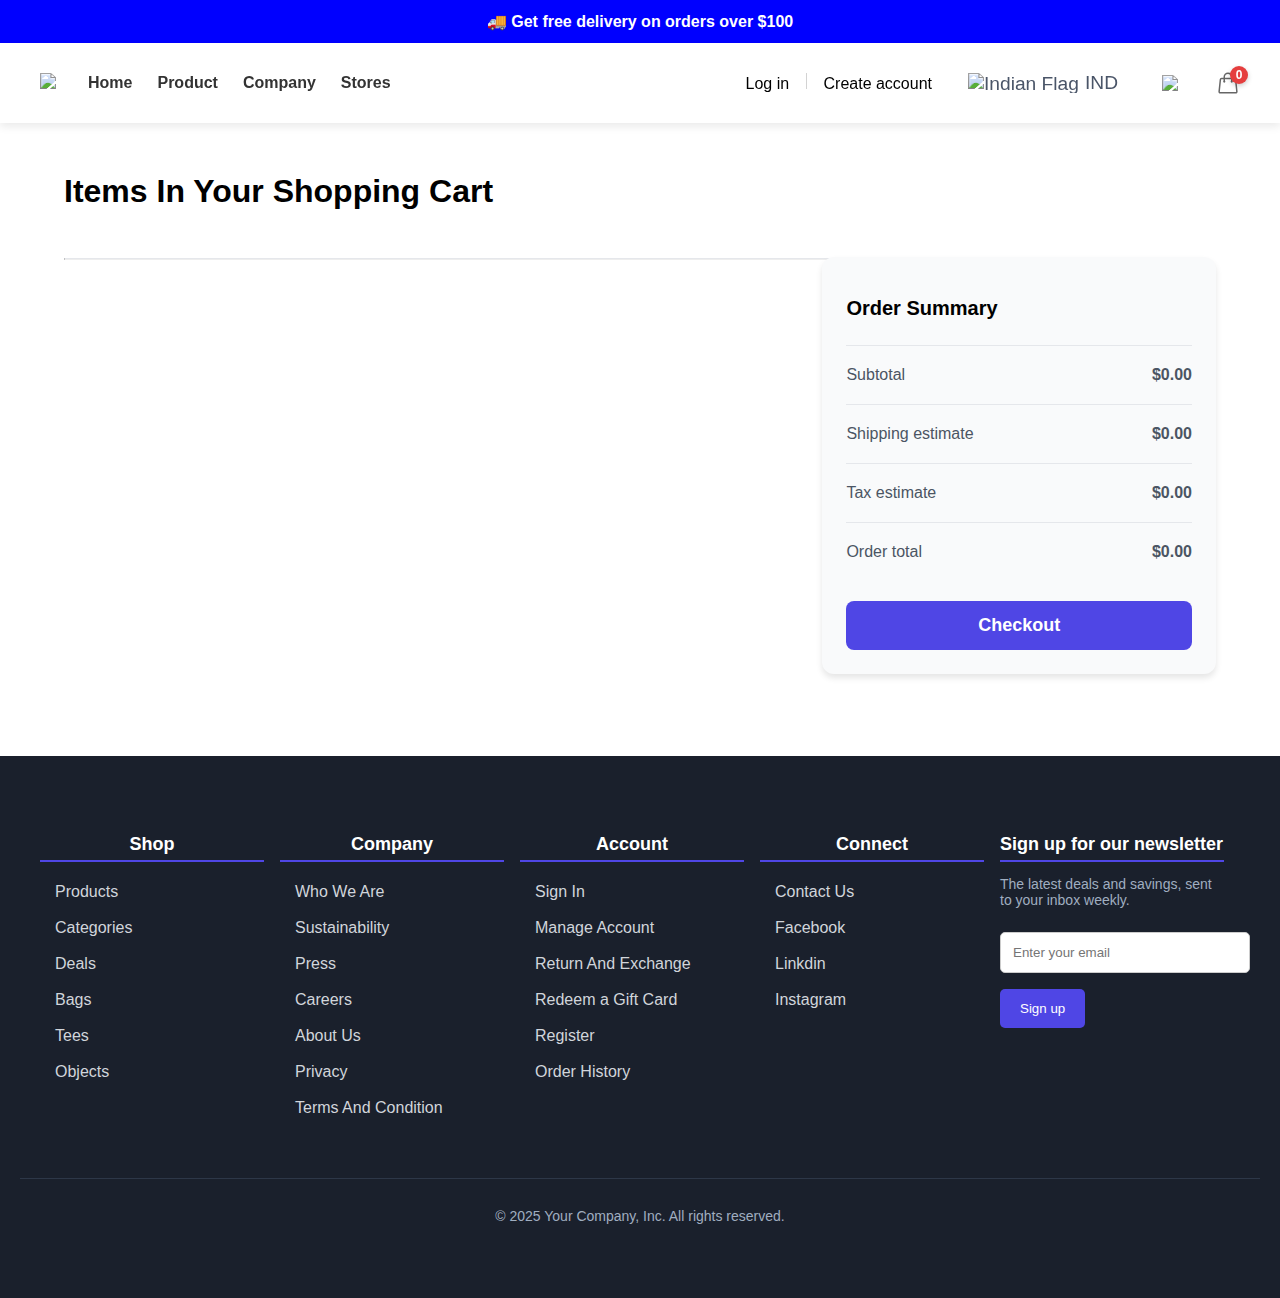
==== commit cf4490f9: "all funcanality will done of cartPage" ====
--- a/cartPage.html
+++ b/cartPage.html
@@ -24,10 +24,10 @@
             <section class="cart-items"></section>
             <section class="order-summary">
                 <h2>Order Summary</h2>
-                <div class="summary-item"><span>Subtotal</span><strong>$99.00</strong></div>
-                <div class="summary-item"><span>Shipping estimate</span><strong>$5.00</strong></div>
-                <div class="summary-item"><span>Tax estimate</span><strong>$8.32</strong></div>
-                <div class="summary-item"><span><strong>Order total</strong></span><strong>$112.32</strong></div>
+                <div class="summary-item" id="subTotal"><span>Subtotal</span><strong></strong></div>
+                <div class="summary-item" id="shippingTax"><span>Shipping estimate</span><strong></strong></div>
+                <div class="summary-item" id="productTax"><span>Tax estimate</span><strong></strong></div>
+                <div class="summary-item" id="totalBill"><span>Order total</span><strong></strong></div>
                 <button class="checkout-button">Checkout</button>
             </section>
         </div>
